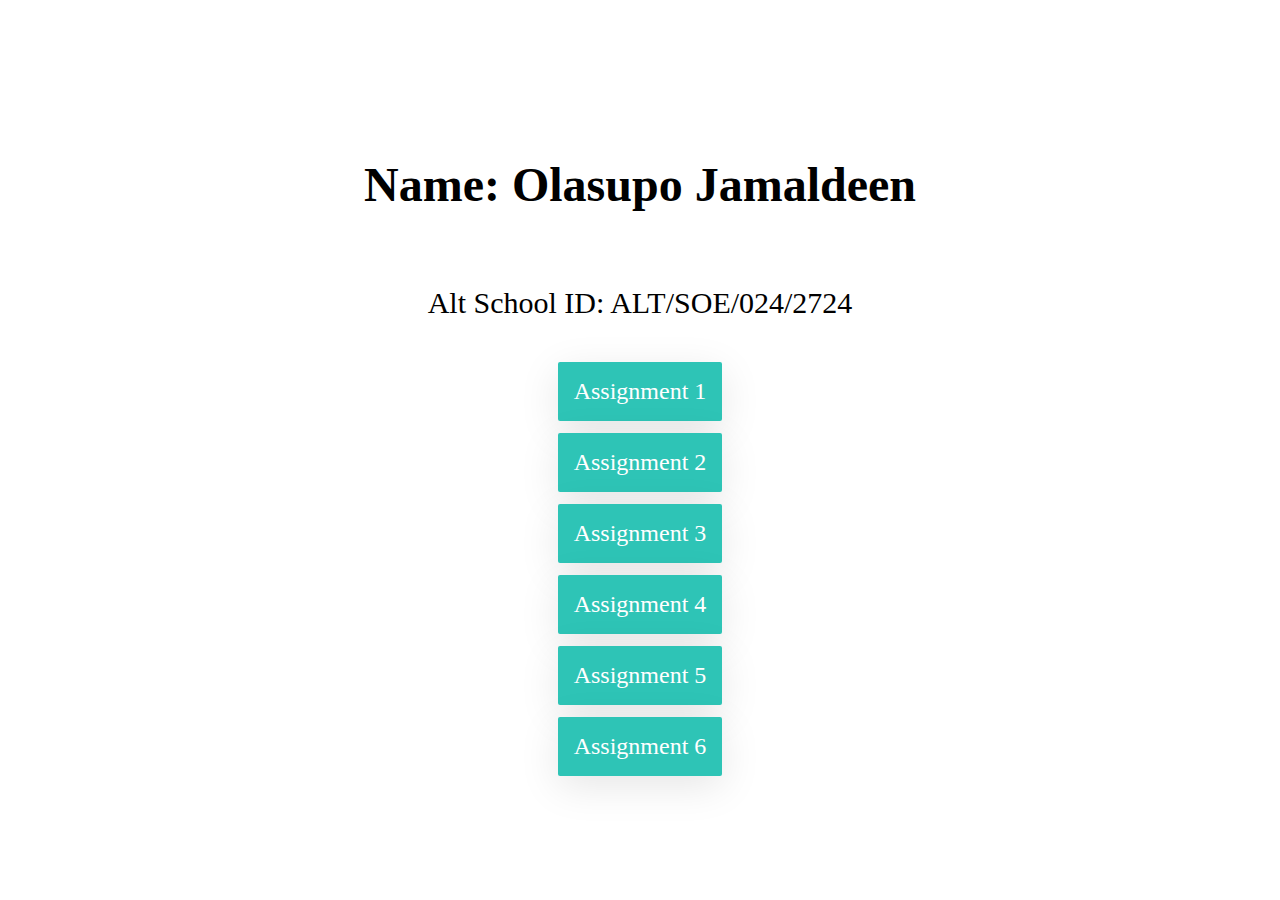
==== index.html @ 3a809dcc "initial after separating" ====
<!DOCTYPE html>
<html lang="en">
	<head>
		<meta charset="UTF-8" />
		<meta name="viewport" content="width=device-width, initial-scale=1.0" />
		<title>CSS Assignments Main Page</title>
		<style>
			body {
				margin: unset;
				height: 100vh;
				display: flex;

				align-items: center;
				flex-direction: column;
				justify-content: center;
                gap: 12px;
				h1 {
					font-size: 48px;
				}
				p {
					font-size: 30px;
				}
				div {
					padding: 40px;

					display: flex;
					justify-content: center;
					flex-direction: column;
					align-items: center;
				}
			}

			.button {
				color: white;
				background: #2ec4b6;
				box-shadow: 0px 10px 40px rgba(0, 0, 0, 0.1);
				border: none;
				font-size: 24px;
				padding: 16px;
				border-radius: 2px;
				text-decoration: none;
			}
		</style>
	</head>
	<body>
		<h1>Name: Olasupo Jamaldeen</h1>

		<p>Alt School ID: ALT/SOE/024/2724</p>
		<a class="button" href="pages/assignment_1.html">Assignment 1</a>
		<a class="button" href="pages/assignment_2.html">Assignment 2</a>
		<a class="button" href="pages/assignment_3.html">Assignment 3</a>
		<a class="button" href="pages/assignment_4.html">Assignment 4</a>
		<a class="button" href="pages/assignment_5.html">Assignment 5</a>
		<a class="button" href="pages/assignment_6.html">Assignment 6</a>
	</body>
</html>
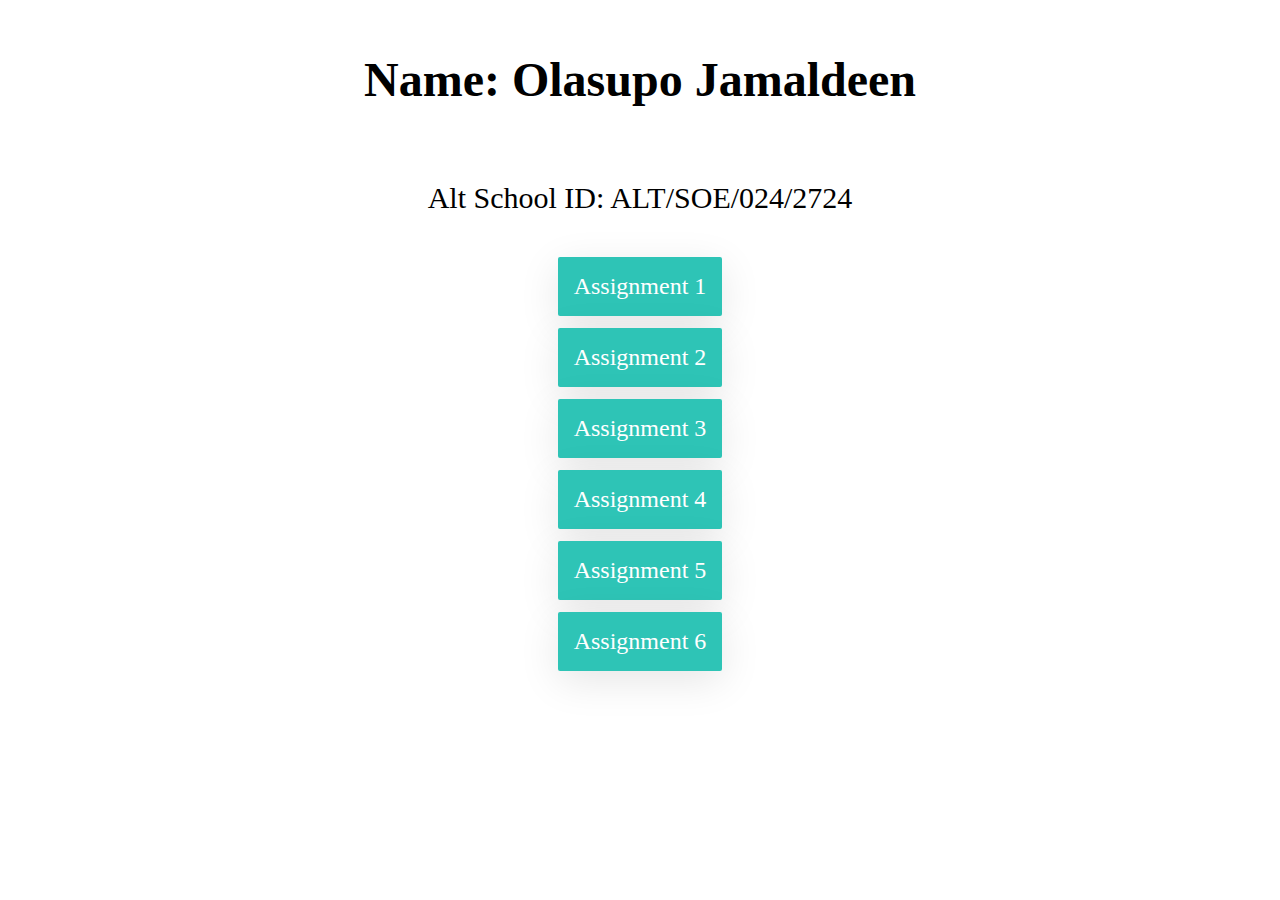
==== commit 201d096b: "final fixes" ====
--- a/index.html
+++ b/index.html
@@ -7,13 +7,13 @@
 		<style>
 			body {
 				margin: unset;
-				height: 100vh;
+				
 				display: flex;
-
+				padding: 20px;
 				align-items: center;
 				flex-direction: column;
 				justify-content: center;
-                gap: 12px;
+				gap: 12px;
 				h1 {
 					font-size: 48px;
 				}
